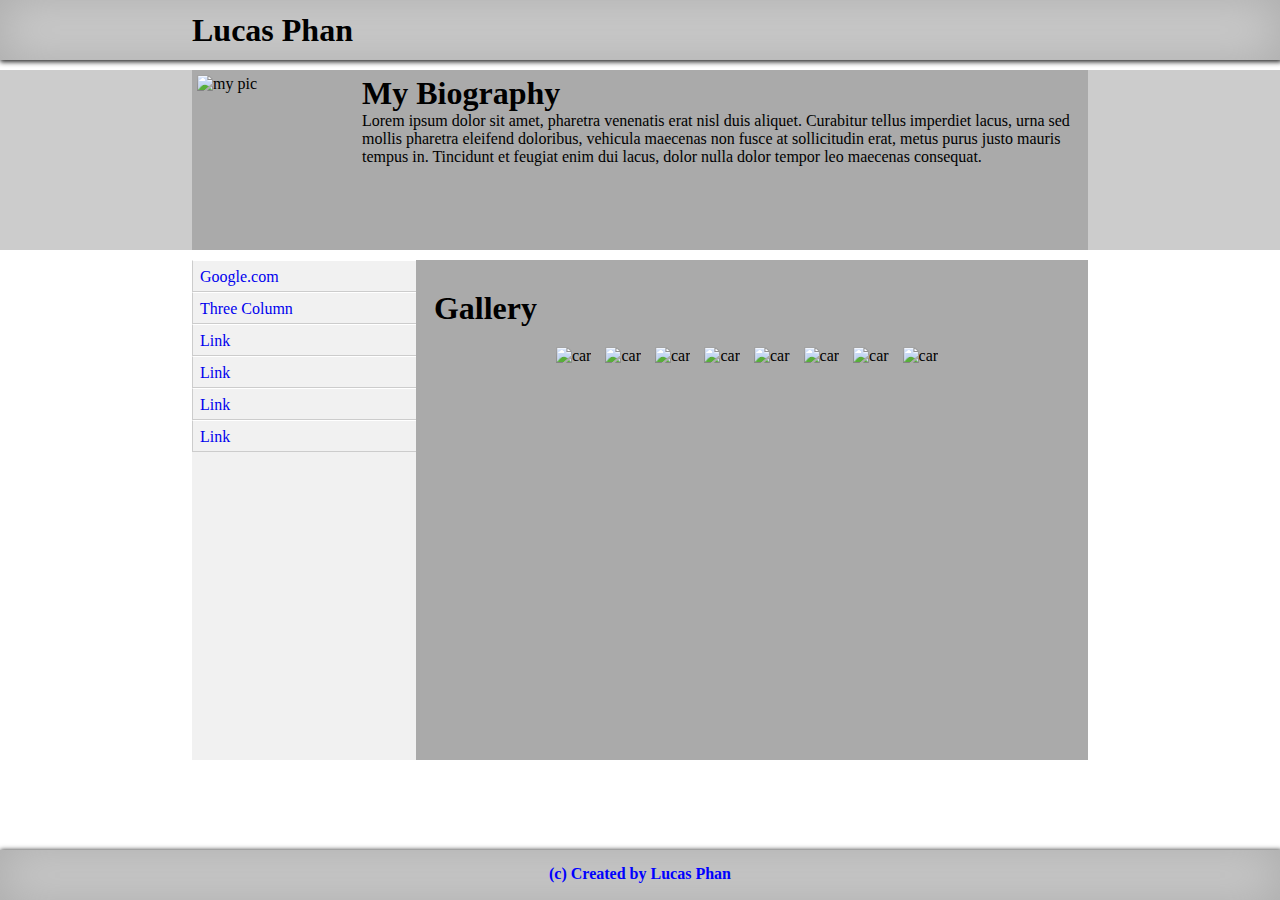
==== home/home.html @ 29f1032c "adding login form" ====
<!DOCTYPE html>
<html>
<head>
    <title>My Bio</title>
    <link rel="stylesheet" type="text/css" href="../css/main.css">
</head>
<body>
    <div class="wrapper">
        <header class="main-header box-shadow">
            <h1>Lucas Phan</h1>
        </header>
        <section class="content-top">
            <article class="content-bio">
                <img src="../images/myPic.jpg" alt="my pic">
                <div class="bio-text">
                    <h1>My Biography</h1>
                    <p>
                        Lorem ipsum dolor sit amet, pharetra venenatis erat nisl duis aliquet. Curabitur tellus imperdiet lacus, urna sed mollis
                        pharetra eleifend doloribus, vehicula maecenas non fusce at sollicitudin erat, metus purus justo
                        mauris tempus in. Tincidunt et feugiat enim dui lacus, dolor nulla dolor tempor leo maecenas consequat.
                    </p>
                </div>
            </article>
        </section>
        <section class="content-bottom">
            <aside class="sidebar">
                <ul class="sidebar-links">
                    <li><a href="http://www.google.com" target="_blank">Google.com</a></li>
                    <li><a href="../three-column/three-column.html">Three Column</a></li>
                    <li><a href="#">Link</a></li>
                    <li><a href="#">Link</a></li>
                    <li><a href="#">Link</a></li>
                    <li><a href="#">Link</a></li>
                </ul>
            </aside>
            <article class="main-content">
                <div class="gallery">
                    <h1>Gallery</h1>
                    <ul>
                        <li><img src="../images/gallery/1.jpg" alt="car"></li>
                        <li><img src="../images/gallery/2.jpg" alt="car"></li>
                        <li><img src="../images/gallery/3.jpg" alt="car"></li>
                        <li><img src="../images/gallery/4.jpg" alt="car"></li>
                        <li><img src="../images/gallery/5.jpg" alt="car"></li>
                        <li><img src="../images/gallery/6.jpg" alt="car"></li>
                        <li><img src="../images/gallery/7.jpg" alt="car"></li>
                        <li><img src="../images/gallery/8.jpg" alt="car"></li>
                    </ul>
                </div>
            </article>
        </section>
    </div>
    <footer class="footer box-shadow">
        <p class="copyright">
            (c) Created by Lucas Phan
        </p>
    </footer>
</body>
</html>
---- css/main.css ----
* {
                margin: 0;
                padding: 0;
            }
            html, body {
                height:100%;
            }
            body {
                min-height:100%;
                display:flex;
                flex-direction:column;
                
            }
            .wrapper {
                flex:1;
            }
            .main-header {
                background-color: #CCC;
                height: 50px;
                width: 70%;
                padding: 5px 15%;
            }
            .main-header h1 {
                line-height: 50px;
            }
            .footer {
                height: 50px;
                background-color: #CCC;
            }
            span.logo {
                color: blue;
            }
            .copyright {
                color: blue;
                font-weight: bold;
                width: 100%;
                text-align: center;
                padding: 15px 0;
            }
            .box-shadow {
                box-shadow: inset 0px 0px 50px 0px #ABABAB, 1px 1px 5px 1px #242424;
                -webkit-box-shadow: inset 0px 0px 50px 0px #ABABAB, 1px 1px 5px 1px #242424;
                -moz-box-shadow: inset 0px 0px 50px 0px #ABABAB, 1px 1px 5px 1px #242424;
                -o-box-shadow: inset 0px 0px 50px 0px #ABABAB, 1px 1px 5px 1px #242424;
            }
            .content-top {
                height: 180px;
                background-color: #CCC;
                margin: 10px 0;
            }

            .content-bio {
                position: relative;
                background-color: #AAA;
                width: 70%;
                max-width:980px;
                height: 180px;
                margin: 0 auto;
            }
            .content-bio img {
                width: 150px;
                height: 170px;
                margin: 5px 15px 5px 5px;
            }
            .bio-text {
                position: absolute;
                top: 5px;
                left: 170px;
            }
            .content-bottom {
                overflow: auto;
                width: 70%;
                max-width: 980px;
                position: relative;
                margin: 0 auto;
            }
            .sidebar {
                float: left;
                background-color: #f1f1f1;
                width: 25%;
                height: 500px;
            }

            .main-content {
                float: right;
                background-color: #aaaaaa;
                width: 71%;
                height: 500px;
                padding: 0 2% 0 2%;
            }

            .sidebar-links {
                background-color: #f1f1f1;
            }
            .sidebar-links li {
                width: 100%;
                height: 30px;
                border: 1px solid #CCC;
                border-top: 1px solid #FFF;
            }
            .sidebar-links a {
                display: block;
                padding: 7px;
                text-decoration: none;
                transition-duration: 0.7s;
            }
            .sidebar-links a:hover {
                background-color: #CCC;
                color: #000;
            }
			.gallery h1 {
				margin: 30px 0 15px 0;
			}
			.gallery ul {
				list-style-type:none;
				text-align: center;
				margin-top: 20px;
			}
			.gallery li {
				margin-right:10px;
				display:inline;

			}
			.gallery img {
				width:125px;
				height:100px;
			}

            
            
             section.one-column {
            margin-top:30px;
        }
        article.main-content.one-column {
            width:100%;
            padding:0;
            background-color:transparent;
        }
        div.login-form {
            padding:20px;
            width:300px;
            height:250px;
            background-color:#CCC;
            margin:90px auto 0;
            border-radius:7px;
        }
        input.login-input {
            width:100%;
            padding:5px 2px;
            border-radius:5px;
            margin:7px 0;
        }
        h1.login-h1 {
            margin-bottom:15px;
        }
        button.login-button {
            padding:5px 15px;
            border-radius:7px;
            background-color:blueviolet;
            color:#FFF;
        }
        p.error-message{
           display:none;
            margin-top:10px;
            padding:5px;
            width:100%;
            color:#FFF;
            background-color:orangered;
            border:1px solid yellow;
            border-radius:5px;
        }
        div.login-page {
            background-image:url('../images/login-background.jpg');
            background-size:cover;
        }
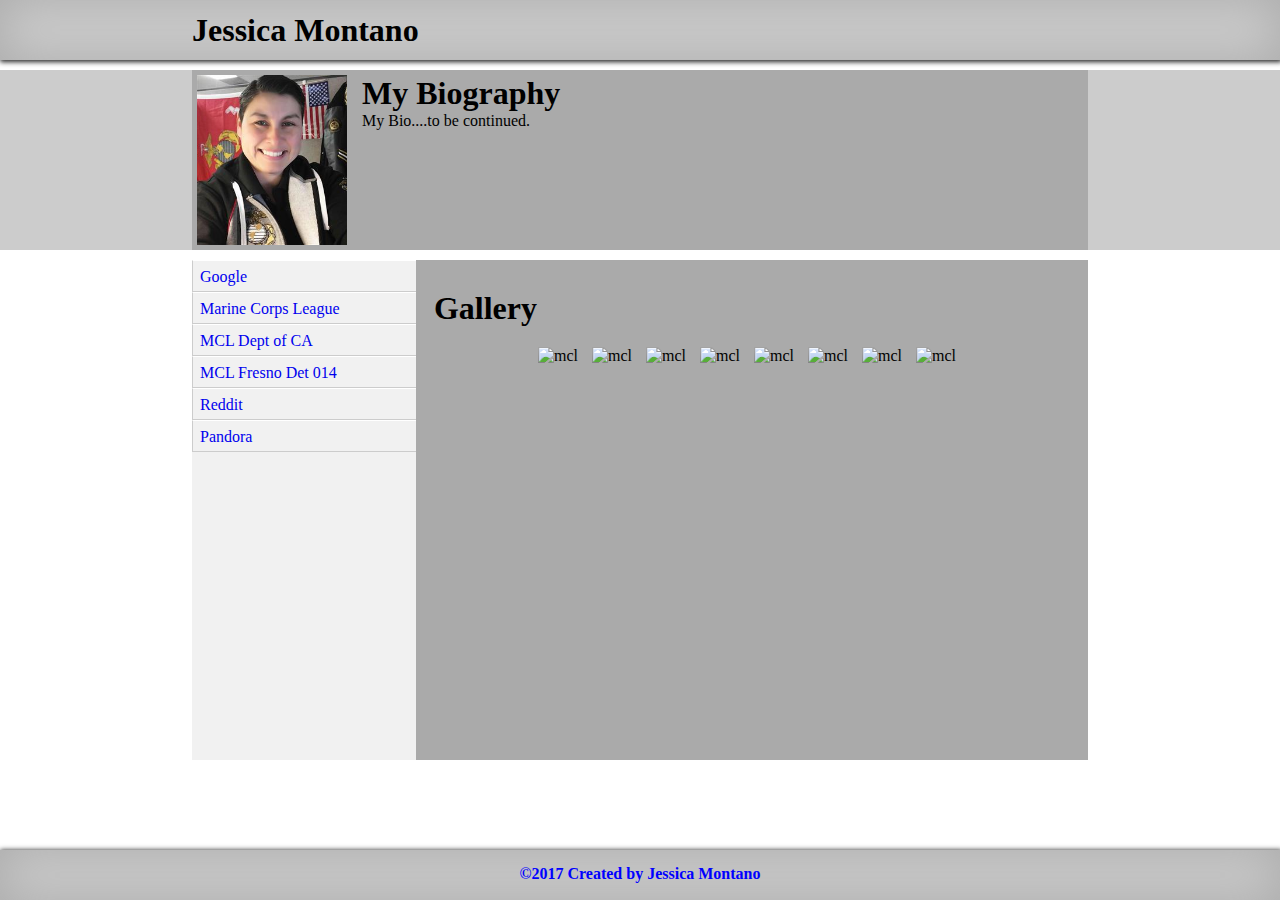
==== commit 16392ce0: "update" ====
--- a/home/home.html
+++ b/home/home.html
@@ -7,17 +7,14 @@
 <body>
     <div class="wrapper">
         <header class="main-header box-shadow">
-            <h1>Lucas Phan</h1>
+            <h1>Jessica Montano</h1>
         </header>
         <section class="content-top">
             <article class="content-bio">
                 <img src="../images/myPic.jpg" alt="my pic">
                 <div class="bio-text">
                     <h1>My Biography</h1>
-                    <p>
-                        Lorem ipsum dolor sit amet, pharetra venenatis erat nisl duis aliquet. Curabitur tellus imperdiet lacus, urna sed mollis
-                        pharetra eleifend doloribus, vehicula maecenas non fusce at sollicitudin erat, metus purus justo
-                        mauris tempus in. Tincidunt et feugiat enim dui lacus, dolor nulla dolor tempor leo maecenas consequat.
+                    <p>My Bio....to be continued.
                     </p>
                 </div>
             </article>
@@ -25,34 +22,34 @@
         <section class="content-bottom">
             <aside class="sidebar">
                 <ul class="sidebar-links">
-                    <li><a href="http://www.google.com" target="_blank">Google.com</a></li>
-                    <li><a href="../three-column/three-column.html">Three Column</a></li>
-                    <li><a href="#">Link</a></li>
-                    <li><a href="#">Link</a></li>
-                    <li><a href="#">Link</a></li>
-                    <li><a href="#">Link</a></li>
-                </ul>
+                    <li><a href="http://www.google.com" target="_blank">Google</a></li>
+                    <li><a href="http://www.mclnational.org" target="-blank">Marine Corps League</a></li>
+                    <li><a href="http://www.mclcal.org" target="-blank">MCL Dept of CA</a></li>
+                    <li><a href="http://www.mcldet14.org" target="-blank">MCL Fresno Det 014</a></li>
+                    <li><a href="http://www.reddit.com" target="-blank">Reddit</a></li>
+                    <li><a href="httpp://www.pandora.com" target="-blank">Pandora</a></li>
+                    </ul>
             </aside>
             <article class="main-content">
                 <div class="gallery">
                     <h1>Gallery</h1>
                     <ul>
-                        <li><img src="../images/gallery/1.jpg" alt="car"></li>
-                        <li><img src="../images/gallery/2.jpg" alt="car"></li>
-                        <li><img src="../images/gallery/3.jpg" alt="car"></li>
-                        <li><img src="../images/gallery/4.jpg" alt="car"></li>
-                        <li><img src="../images/gallery/5.jpg" alt="car"></li>
-                        <li><img src="../images/gallery/6.jpg" alt="car"></li>
-                        <li><img src="../images/gallery/7.jpg" alt="car"></li>
-                        <li><img src="../images/gallery/8.jpg" alt="car"></li>
-                    </ul>
+						<li><img src="../images/gallery/1.jpg" alt="mcl"></li>
+						<li><img src="../images/gallery/2.jpg" alt="mcl"></li>
+						<li><img src="../images/gallery/3.jpg" alt="mcl"></li>
+						<li><img src="../images/gallery/4.jpg" alt="mcl"></li>
+						<li><img src="../images/gallery/5.jpg" alt="mcl"></li>
+						<li><img src="../images/gallery/6.jpg" alt="mcl"></li>
+						<li><img src="../images/gallery/7.jpg" alt="mcl"></li>
+						<li><img src="../images/gallery/8.jpg" alt="mcl"></li>
+						</ul>
                 </div>
             </article>
         </section>
     </div>
     <footer class="footer box-shadow">
         <p class="copyright">
-            (c) Created by Lucas Phan
+            &copy2017 Created by Jessica Montano
         </p>
     </footer>
 </body>
